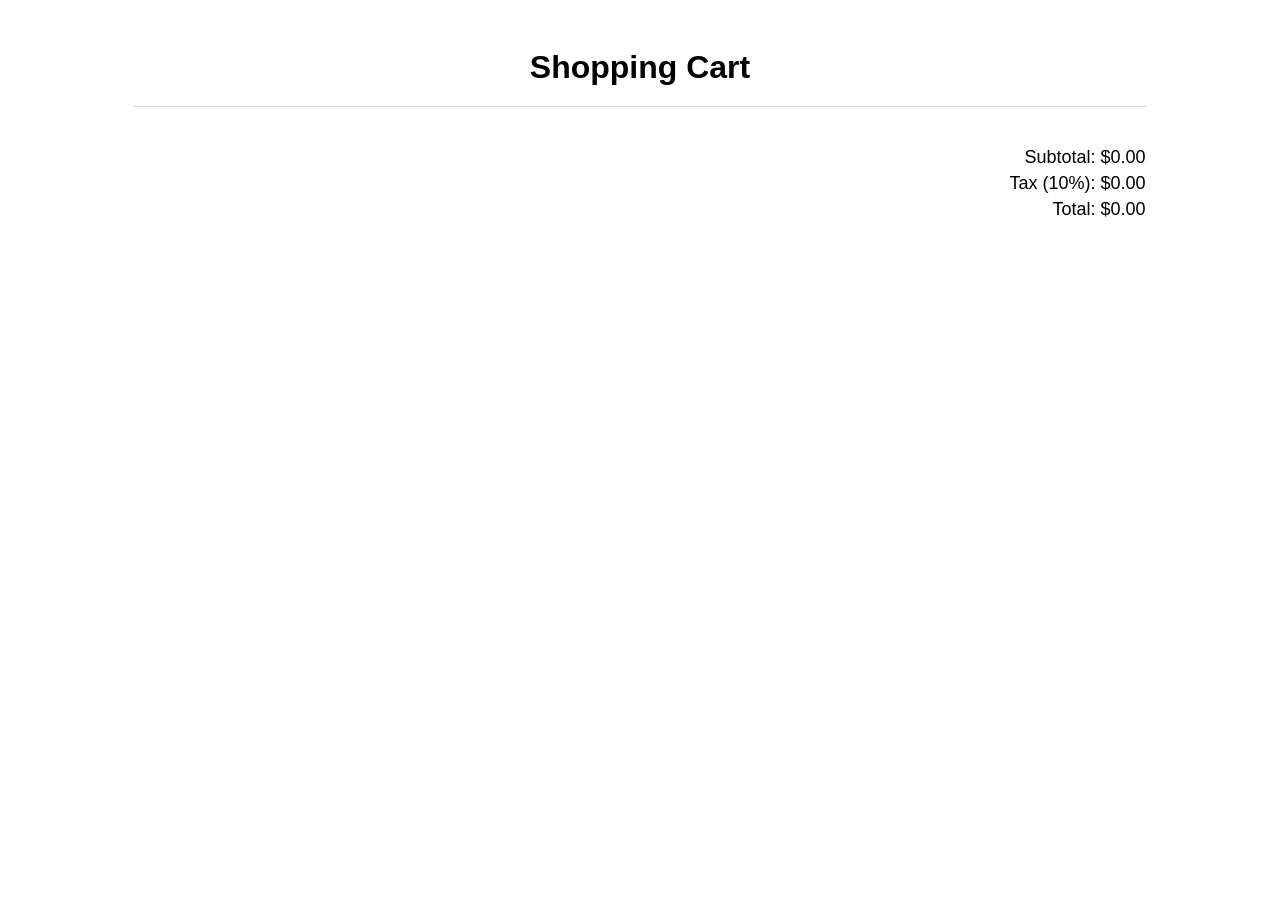
==== cart.html @ 03d5f2e0 "moving all files to root" ====
<!DOCTYPE html>
<html lang="en">
<head>
    <meta charset="UTF-8">
    <meta name="viewport" content="width=device-width, initial-scale=1.0">
    <title>Shopping Cart</title>
    <link rel="stylesheet" href="cart.css">
    <link rel="shortcut icon" href="Images/Icon.png" type="image/x-icon">
</head>
<body>
    <div class="cart-container">
        <h1>Shopping Cart</h1>
        <div class="cart-items">
            <!-- Cart items will be dynamically added here -->
        </div>
        <div class="cart-summary">
            <p>Subtotal: <span id="subtotal">$0.00</span></p>
            <p>Tax (10%): <span id="tax">$0.00</span></p>
            <p>Total: <span id="total">$0.00</span></p>
        </div>
    </div>
    <script src="cart.js"></script>
</body>
</html>
---- cart.css ----
body {
    font-family: Arial, sans-serif;
}

.cart-container {
    width: 80%;
    margin: 0 auto;
    padding: 20px;
}

h1 {
    text-align: center;
    margin-bottom: 20px;
}

.cart-items {
    border-top: 1px solid #ddd;
    padding-top: 20px;
}

.cart-item {
    display: flex;
    align-items: center;
    border-bottom: 1px solid #ddd;
    padding: 10px 0;
}

.cart-item img {
    width: 150px;
    height: 150px;
    margin-right: 20px;
}

.item-details {
    flex: 1;
}

.item-details p {
    margin: 5px 0;
}

.item-quantity {
    display: flex;
    align-items: center;
}

.item-quantity button {
    width: 30px;
    height: 30px;
    font-size: 18px;
    margin: 0 5px;
}

.cart-summary {
    margin-top: 20px;
    text-align: right;
}

.cart-summary p {
    margin: 5px 0;
    font-size: 18px;
}
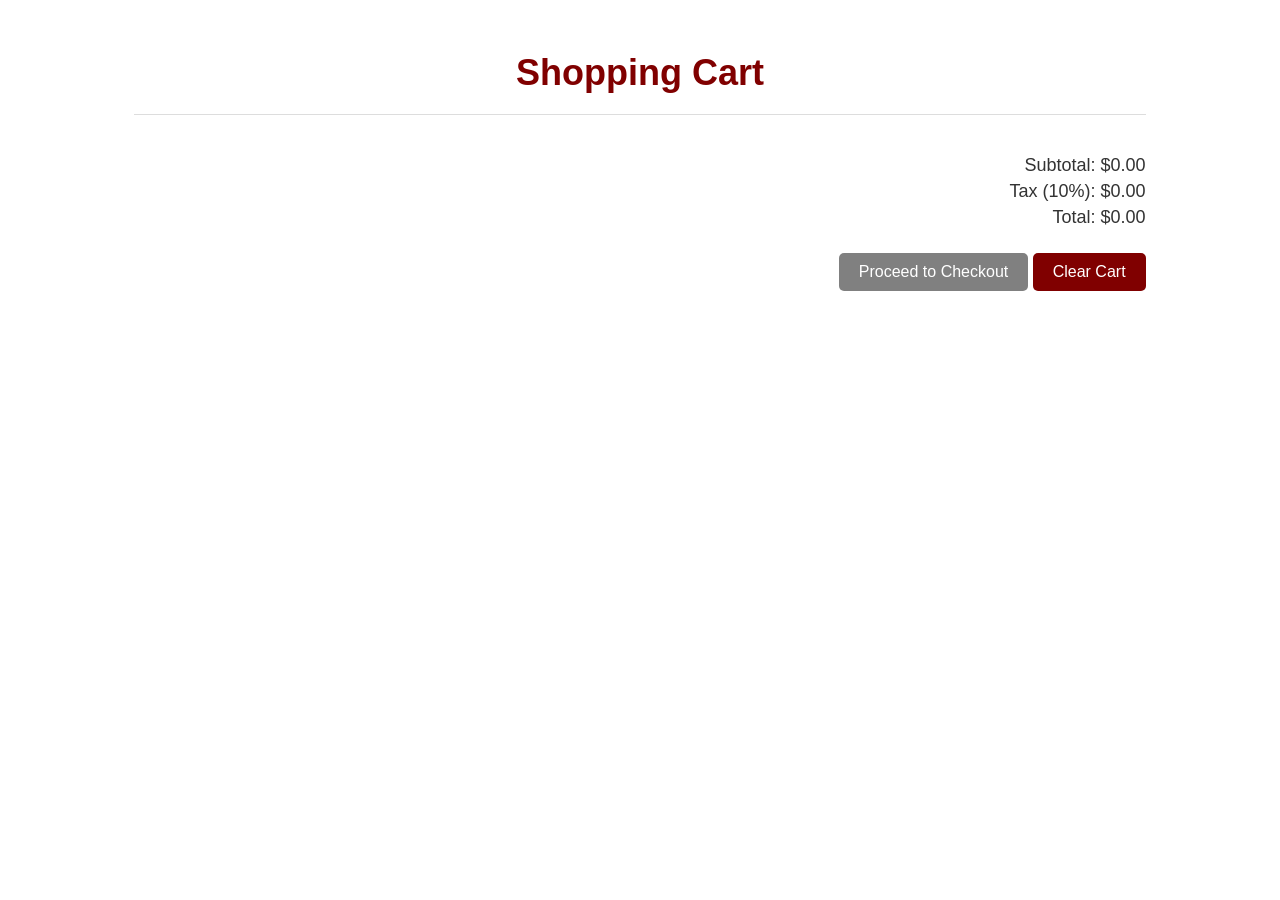
==== commit be322b59: "Update" ====
--- a/cart.html
+++ b/cart.html
@@ -17,8 +17,10 @@
             <p>Subtotal: <span id="subtotal">$0.00</span></p>
             <p>Tax (10%): <span id="tax">$0.00</span></p>
             <p>Total: <span id="total">$0.00</span></p>
+            <button id="checkout-btn" class="checkout-btn">Proceed to Checkout</button>
+            <button id="clear-cart-btn" class="clear-cart-btn">Clear Cart</button>
         </div>
     </div>
     <script src="cart.js"></script>
 </body>
-</html>+</html>
--- a/cart.css
+++ b/cart.css
@@ -60,3 +60,123 @@
     margin: 5px 0;
     font-size: 18px;
 }
+
+.checkout-btn, .clear-cart-btn {
+    margin-top: 20px;
+    padding: 10px 20px;
+    font-size: 16px;
+    cursor: pointer;
+}
+
+.checkout-btn {
+    background-color: grey;
+    color: white;
+    border: none;
+}
+
+.checkout-btn:hover {
+    background-color: goldenrod;
+}
+
+.clear-cart-btn {
+    background-color: #800000;
+    color: white;
+    border: none;
+}
+
+
+.checkout-container {
+    width: 80%;
+    margin: 0 auto;
+    padding: 20px;
+}
+form {
+    display: flex;
+    flex-direction: column;
+    gap: 15px;
+    max-width: 500px;
+    margin: 0 auto;
+}
+
+.form-group {
+    display: flex;
+    flex-direction: column;
+}
+
+.form-group label {
+    margin-bottom: 5px;
+}
+
+.form-group input {
+    padding: 10px;
+    font-size: 16px;
+    border: 1px solid #ddd;
+}
+
+.form-group button {
+    padding: 10px 20px;
+    font-size: 16px;
+    background-color: #800000;
+    color: white;
+    border: none;
+    cursor: pointer;
+}
+
+.form-group button:hover {
+    background-color: #800000;
+}
+
+/************* Thank you page**************************/
+.thank-you-container {
+    width: 80%;
+    max-width: 600px;
+    margin: 50px auto;
+    padding: 20px;
+    background-color: #fff;
+    text-align: center;
+    border-radius: 8px;
+    box-shadow: 0 2px 10px rgba(0, 0, 0, 0.1);
+}
+
+h1 {
+    color: #800000;
+    font-size: 36px;
+    margin-bottom: 20px;
+}
+
+p {
+    color: #333;
+    font-size: 18px;
+    margin-bottom: 30px;
+}
+
+button {
+    padding: 12px 24px;
+    font-size: 16px;
+    background-color: #800000;
+    color: white;
+    border: none;
+    border-radius: 5px;
+    cursor: pointer;
+    transition: background-color 0.3s ease;
+}
+
+button:hover {
+    background-color: #800000;
+}
+
+footer {
+    text-align: center;
+    margin-top: 50px;
+    color: #777;
+    font-size: 14px;
+}
+
+footer a {
+    color: #800000;
+    text-decoration: none;
+}
+
+footer a:hover {
+    text-decoration: underline;
+}
